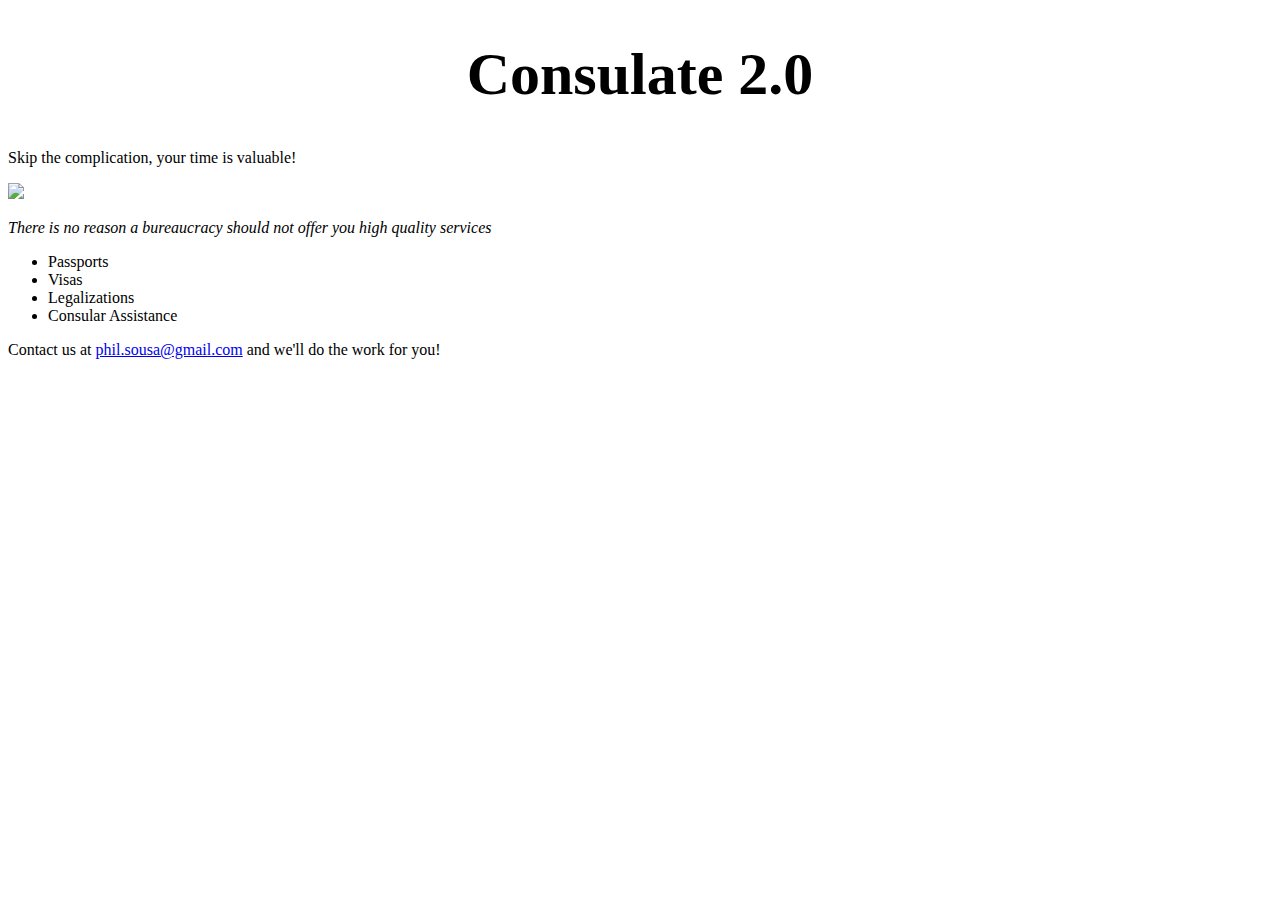
==== unit_3/index.html @ bb50ba2c "Add files via upload" ====
<!DOCTYPE html>
<html>
<head>
<link rel="stylesheet" type="text/css" href="css/style.css">
</head>
<title>
</title>
<body>
<h1>Consulate 2.0</h1>
<p>Skip the complication, your time is valuable!</p>
<img src = "http://www.acao.com.br/documents/10157/1561905/cx.jpg/e4a9edd5-ac86-4ed2-b396-8ff296409f4a?t=1451912706796">
<p id="slogan">There is no reason a bureaucracy should not offer you high quality services</p>
<ul>
<li>Passports</li>
<li>Visas</li>
<li>Legalizations</li>
<li>Consular Assistance</li>
</ul>
<p>Contact us at <a href="phil.sousa@gmail.com">phil.sousa@gmail.com</a> and we'll do the work for you! 
</body>
</html>
---- unit_3/css/style.css ----
body{
  background-color: EEF3FF;
}

h1{
  text-align:center;
  color:E4E9FF;
  font-size: 60px;
  
}

#slogan {
	font-style:italic;
}
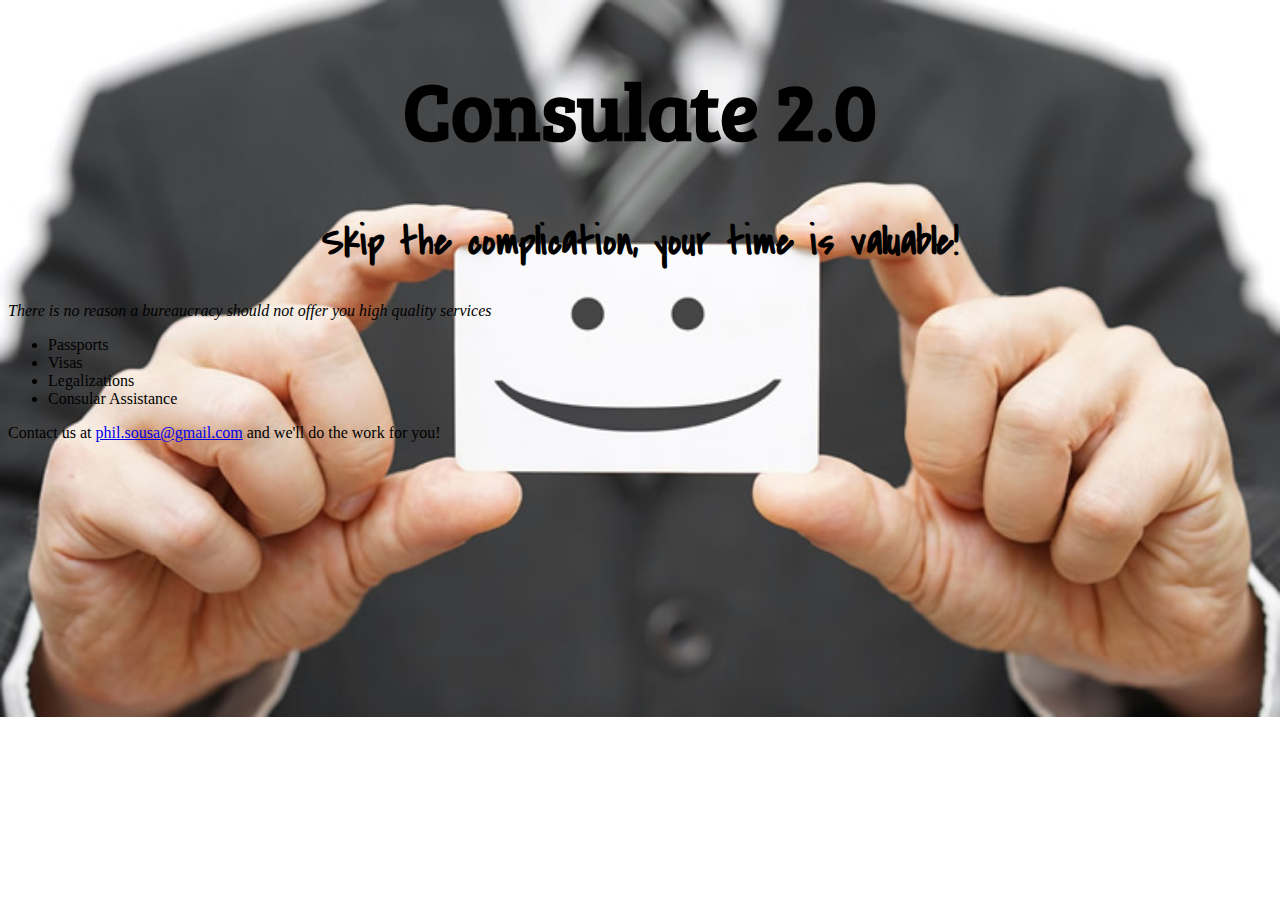
==== commit 0bff431e: "unit_4" ====
--- a/unit_3/index.html
+++ b/unit_3/index.html
@@ -1,21 +1,20 @@
-<!DOCTYPE html>
-<html>
-<head>
-<link rel="stylesheet" type="text/css" href="css/style.css">
-</head>
-<title>
-</title>
-<body>
-<h1>Consulate 2.0</h1>
-<p>Skip the complication, your time is valuable!</p>
-<img src = "http://www.acao.com.br/documents/10157/1561905/cx.jpg/e4a9edd5-ac86-4ed2-b396-8ff296409f4a?t=1451912706796">
-<p id="slogan">There is no reason a bureaucracy should not offer you high quality services</p>
-<ul>
-<li>Passports</li>
-<li>Visas</li>
-<li>Legalizations</li>
-<li>Consular Assistance</li>
-</ul>
-<p>Contact us at <a href="phil.sousa@gmail.com">phil.sousa@gmail.com</a> and we'll do the work for you! 
-</body>
+<!DOCTYPE html>
+<html>
+<head>
+<link rel="stylesheet" type="text/css" href="css/style.css">
+</head>
+<title>
+</title>
+<body>
+<h1>Consulate 2.0</h1>
+<h2>Skip the complication, your time is valuable!</h2>
+<p id="slogan">There is no reason a bureaucracy should not offer you high quality services</p>
+<ul>
+<li>Passports</li>
+<li>Visas</li>
+<li>Legalizations</li>
+<li>Consular Assistance</li>
+</ul>
+<p>Contact us at <a href="phil.sousa@gmail.com">phil.sousa@gmail.com</a> and we'll do the work for you! 
+</body>
 </html>--- a/unit_3/css/style.css
+++ b/unit_3/css/style.css
@@ -1,15 +1,28 @@
-body{
-  background-color: EEF3FF;
-}
-
-h1{
-  text-align:center;
-  color:E4E9FF;
-  font-size: 60px;
-  
-}
-
-#slogan {
-	font-style:italic;
-}
-
+@import url(https://fonts.googleapis.com/css?family=Bree+Serif);
+@import url(https://fonts.googleapis.com/css?family=Bree+Serif|Covered+By+Your+Grace);
+
+body{
+  background-color: EEF3FF;
+  background-image: url(../images/customer.jpg);
+  background-size: cover;
+  background-repeat: no-repeat;
+}
+
+h1{
+  font-family: 'Bree Serif', serif;
+  text-align:center;
+  color:black;
+  font-size: 80px;
+  
+}
+
+h2 {
+	font-family: 'Covered By Your Grace', cursive;
+	text-align:center;
+	font-size: 40px;
+}
+
+#slogan {
+	font-style:italic;
+}
+
